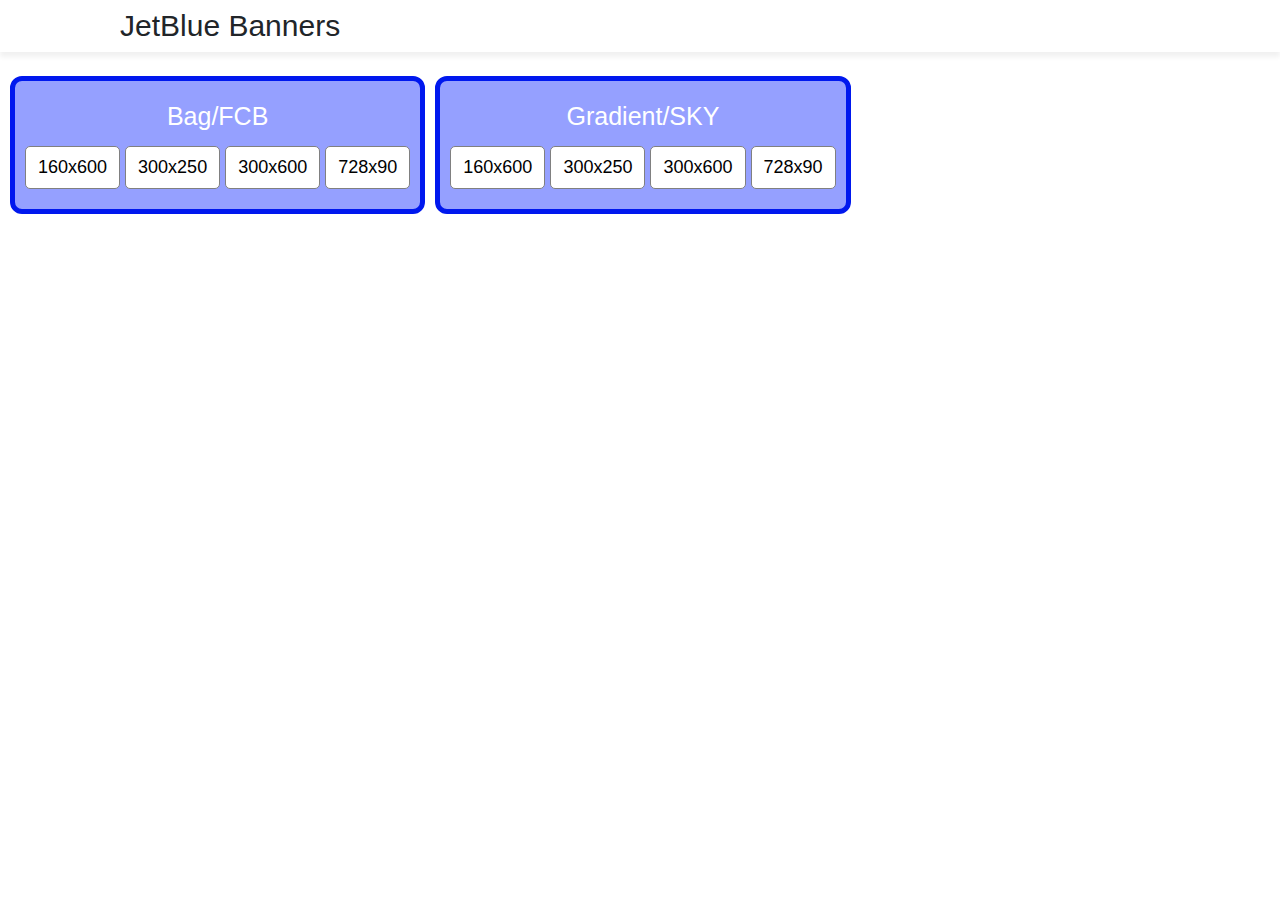
==== index.html @ 32b8a625 "300x250" ====
<!DOCTYPE html>
<html lang="en">

<head>
  <meta charset="UTF-8">
  <meta name="viewport" content="width=device-width, initial-scale=1.0">
  <link href="https://cdn.jsdelivr.net/npm/bootstrap@5.3.3/dist/css/bootstrap.min.css" rel="stylesheet">
  <script src="https://cdn.jsdelivr.net/npm/bootstrap@5.3.3/dist/js/bootstrap.bundle.min.js"></script>
  <title>JetBlue Charleston Preview Links</title>
  <style>
    html,
    body {
      font-family: Arial, Helvetica, sans-serif;
      text-align: center;
      padding: 0;
      margin: 0;
      width: 100vw;
      overflow-x: hidden;
      position: relative;
    }

    .header {
      text-align: center;
      box-shadow: 0px 5px 5px 0px #0000000f
    }

    a {
      display: inline-block;
      padding: 7px 12px;
      border: 1px solid gray;
      text-decoration: none;
      color: #000;
      background: #ffffff;
      border-radius: 5px;
      font-family: Arial, Helvetica, sans-serif;
      font-size: 18px;
    }

    a:hover {
      background-color: #0018ee;
      color: #fff;
    }

    h2 {
      font-size: 30px;
    }

    .logo {
      width: 120px;
      position: relative;
    }

    .logo img {
      position: absolute;
      bottom: 0;
      left: 20px;
      filter: hue-rotate(50deg);
      max-width: 200px;
    }

    .buttons {
      display: flex;
      justify-content: center;
      gap: 5px;
    }

    .all_box {
      width: 100%;
      padding: 0 10px;
      display: grid;
      grid-template-columns: auto auto auto;
      justify-content: left;
      gap: 10px;
      flex-wrap: wrap;
    }

    .box {
      min-width: 200px;
      background-color: #95a0ff;
      padding: 20px 10px;
      border: #0018ee solid 5px;
      border-radius: 12px;
    }

    .box h3 {
      margin: 0px;
      margin-bottom: 15px;
      font-size: 25px;
      color: white;
    }
  </style>
</head>

<body>
  <div class="header pt-2 d-flex">
    <div class="logo">
      <img src="bag/richLoads/jetblue_bag_300x250_richload/images/logo.png" alt="">
    </div>
    <h2>JetBlue Banners</h2>
  </div>
  <div class="all_box mt-4">
    <div class="box">
      <div class="subhead">
        <h3>Bag/FCB</h3>
      </div>
      <div class="buttons">
        <a target="_blank" href="bag/base/jetblue_bag_160x600_base/index.html">160x600</a>
        <a target="_blank" href="bag/base/jetblue_bag_300x250_base/index.html">300x250</a>
        <a target="_blank" href="bag/base/jetblue_bag_300x600_base/index.html">300x600</a>
        <a target="_blank" href="bag/base/jetblue_bag_728x90_base/index.html">728x90</a>
      </div>
    </div>
    <div class="box">
      <div class="subhead">
        <h3>Gradient/SKY</h3>
      </div>
      <div class="buttons">
        <a target="_blank" href="gradient/base/jetblue_gradient_160x600_base/index.html">160x600</a>
        <a target="_blank" href="gradient/base/jetblue_gradient_300x250_base/index.html">300x250</a>
        <a target="_blank" href="gradient/base/jetblue_gradient_300x600_base/index.html">300x600</a>
        <a target="_blank" href="gradient/base/jetblue_gradient_728x90_base/index.html">728x90</a>
      </div>
    </div>
  </div>
</body>

</html>
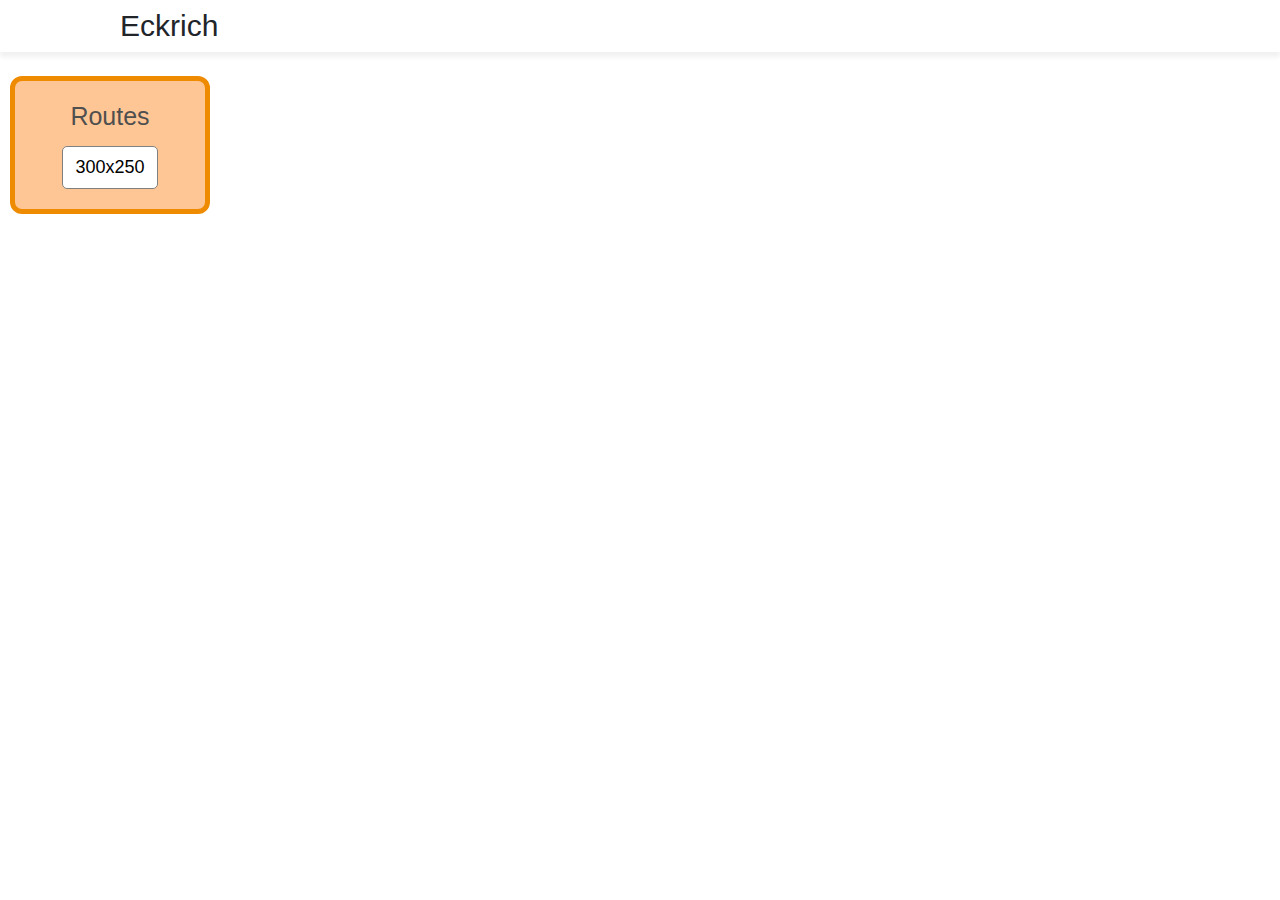
==== commit e8fa9602: "index page update" ====
--- a/index.html
+++ b/index.html
@@ -37,7 +37,7 @@
     }
 
     a:hover {
-      background-color: #0018ee;
+      background-color: #ee8300;
       color: #fff;
     }
 
@@ -76,9 +76,9 @@
 
     .box {
       min-width: 200px;
-      background-color: #95a0ff;
+      background-color: #ffc695;
       padding: 20px 10px;
-      border: #0018ee solid 5px;
+      border: #ee8b00 solid 5px;
       border-radius: 12px;
     }
 
@@ -86,7 +86,7 @@
       margin: 0px;
       margin-bottom: 15px;
       font-size: 25px;
-      color: white;
+      color: rgb(79, 79, 79);
     }
   </style>
 </head>
@@ -94,31 +94,20 @@
 <body>
   <div class="header pt-2 d-flex">
     <div class="logo">
-      <img src="bag/richLoads/jetblue_bag_300x250_richload/images/logo.png" alt="">
+      <!-- <img src="./Smithfield_Eckrich_Programmatic_300x250/images/logo.png" alt=""> -->
     </div>
-    <h2>JetBlue Banners</h2>
+    <h2>Eckrich</h2>
   </div>
   <div class="all_box mt-4">
     <div class="box">
       <div class="subhead">
-        <h3>Bag/FCB</h3>
+        <h3>Routes</h3>
       </div>
       <div class="buttons">
-        <a target="_blank" href="bag/base/jetblue_bag_160x600_base/index.html">160x600</a>
-        <a target="_blank" href="bag/base/jetblue_bag_300x250_base/index.html">300x250</a>
-        <a target="_blank" href="bag/base/jetblue_bag_300x600_base/index.html">300x600</a>
-        <a target="_blank" href="bag/base/jetblue_bag_728x90_base/index.html">728x90</a>
-      </div>
-    </div>
-    <div class="box">
-      <div class="subhead">
-        <h3>Gradient/SKY</h3>
-      </div>
-      <div class="buttons">
-        <a target="_blank" href="gradient/base/jetblue_gradient_160x600_base/index.html">160x600</a>
-        <a target="_blank" href="gradient/base/jetblue_gradient_300x250_base/index.html">300x250</a>
-        <a target="_blank" href="gradient/base/jetblue_gradient_300x600_base/index.html">300x600</a>
-        <a target="_blank" href="gradient/base/jetblue_gradient_728x90_base/index.html">728x90</a>
+        <!-- <a target="_blank" href="./Smithfield_Eckrich_Programmatic_300x250/index.html">160x600</a> -->
+        <a target="_blank" href="Smithfield_Eckrich_Programmatic_300x250/index.html">300x250</a>
+        <!-- <a target="_blank" href="Smithfield_Eckrich_Programmatic_300x250/index.html">300x600</a> -->
+        <!-- <a target="_blank" href="Smithfield_Eckrich_Programmatic_300x250/index.html">728x90</a> -->
       </div>
     </div>
   </div>
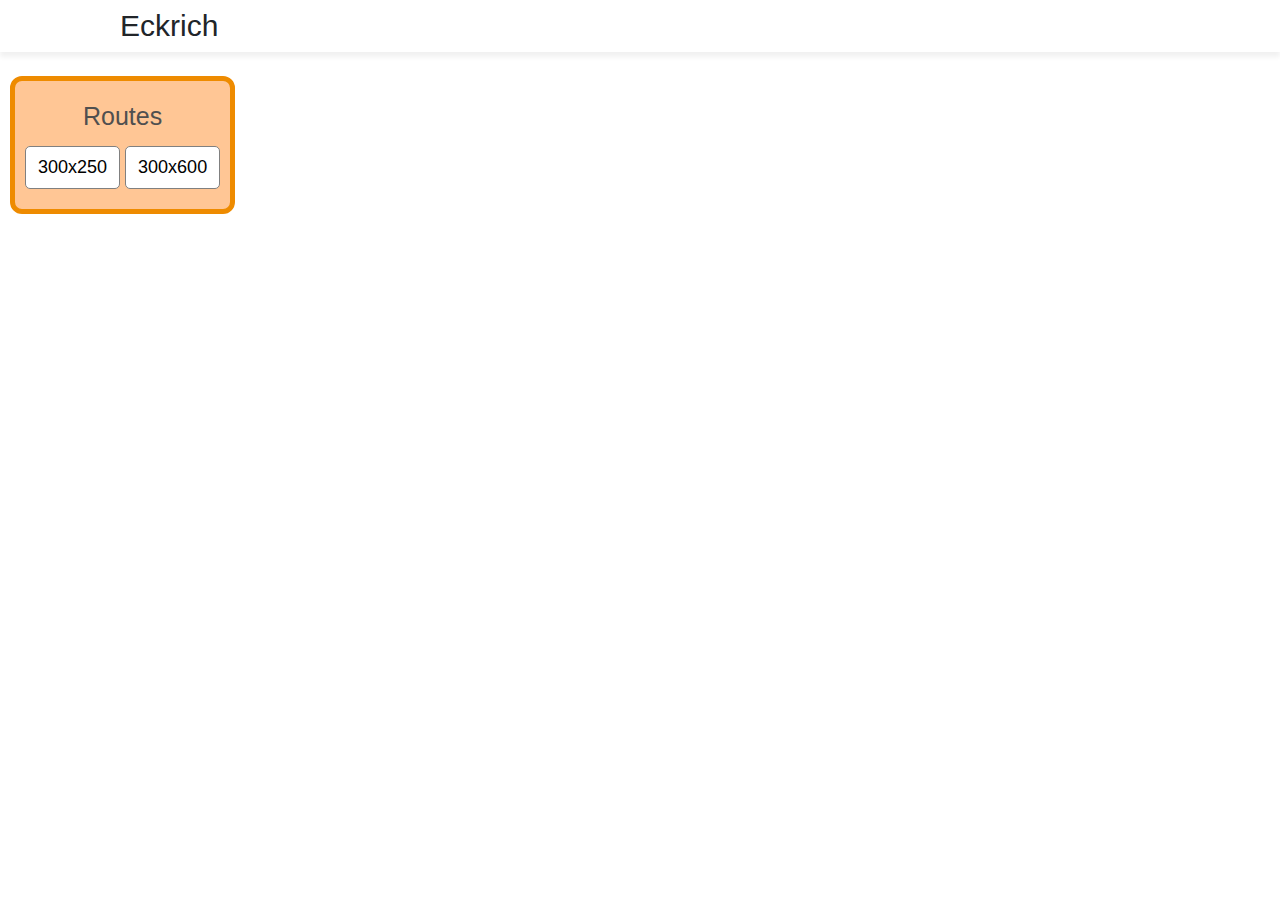
==== commit 2aed9800: "updated" ====
--- a/index.html
+++ b/index.html
@@ -6,7 +6,7 @@
   <meta name="viewport" content="width=device-width, initial-scale=1.0">
   <link href="https://cdn.jsdelivr.net/npm/bootstrap@5.3.3/dist/css/bootstrap.min.css" rel="stylesheet">
   <script src="https://cdn.jsdelivr.net/npm/bootstrap@5.3.3/dist/js/bootstrap.bundle.min.js"></script>
-  <title>JetBlue Charleston Preview Links</title>
+  <title>Preview Banner Links</title>
   <style>
     html,
     body {
@@ -104,9 +104,9 @@
         <h3>Routes</h3>
       </div>
       <div class="buttons">
-        <!-- <a target="_blank" href="./Smithfield_Eckrich_Programmatic_300x250/index.html">160x600</a> -->
+        <!-- <a target="_blank" href="Smithfield_Eckrich_Programmatic_300x250/index.html">160x600</a> -->
         <a target="_blank" href="Smithfield_Eckrich_Programmatic_300x250/index.html">300x250</a>
-        <!-- <a target="_blank" href="Smithfield_Eckrich_Programmatic_300x250/index.html">300x600</a> -->
+        <a target="_blank" href="Smithfield_Eckrich_Programmatic_300x600/index.html">300x600</a>
         <!-- <a target="_blank" href="Smithfield_Eckrich_Programmatic_300x250/index.html">728x90</a> -->
       </div>
     </div>
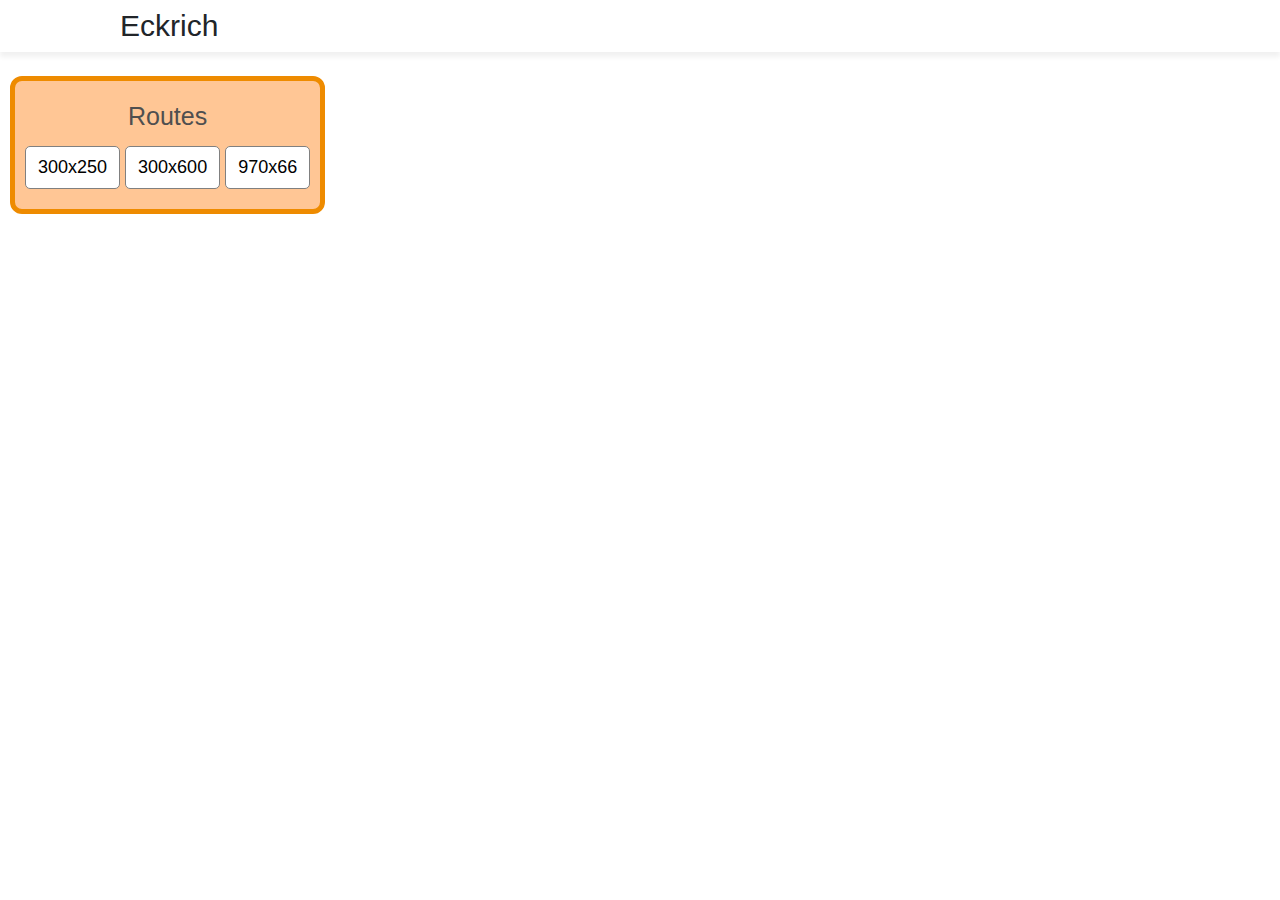
==== commit 3f62782d: "banner update" ====
--- a/index.html
+++ b/index.html
@@ -107,6 +107,7 @@
         <!-- <a target="_blank" href="Smithfield_Eckrich_Programmatic_300x250/index.html">160x600</a> -->
         <a target="_blank" href="Smithfield_Eckrich_Programmatic_300x250/index.html">300x250</a>
         <a target="_blank" href="Smithfield_Eckrich_Programmatic_300x600/index.html">300x600</a>
+        <a target="_blank" href="Smithfield_Eckrich_Programmatic_970x66/index.html">970x66</a>
         <!-- <a target="_blank" href="Smithfield_Eckrich_Programmatic_300x250/index.html">728x90</a> -->
       </div>
     </div>
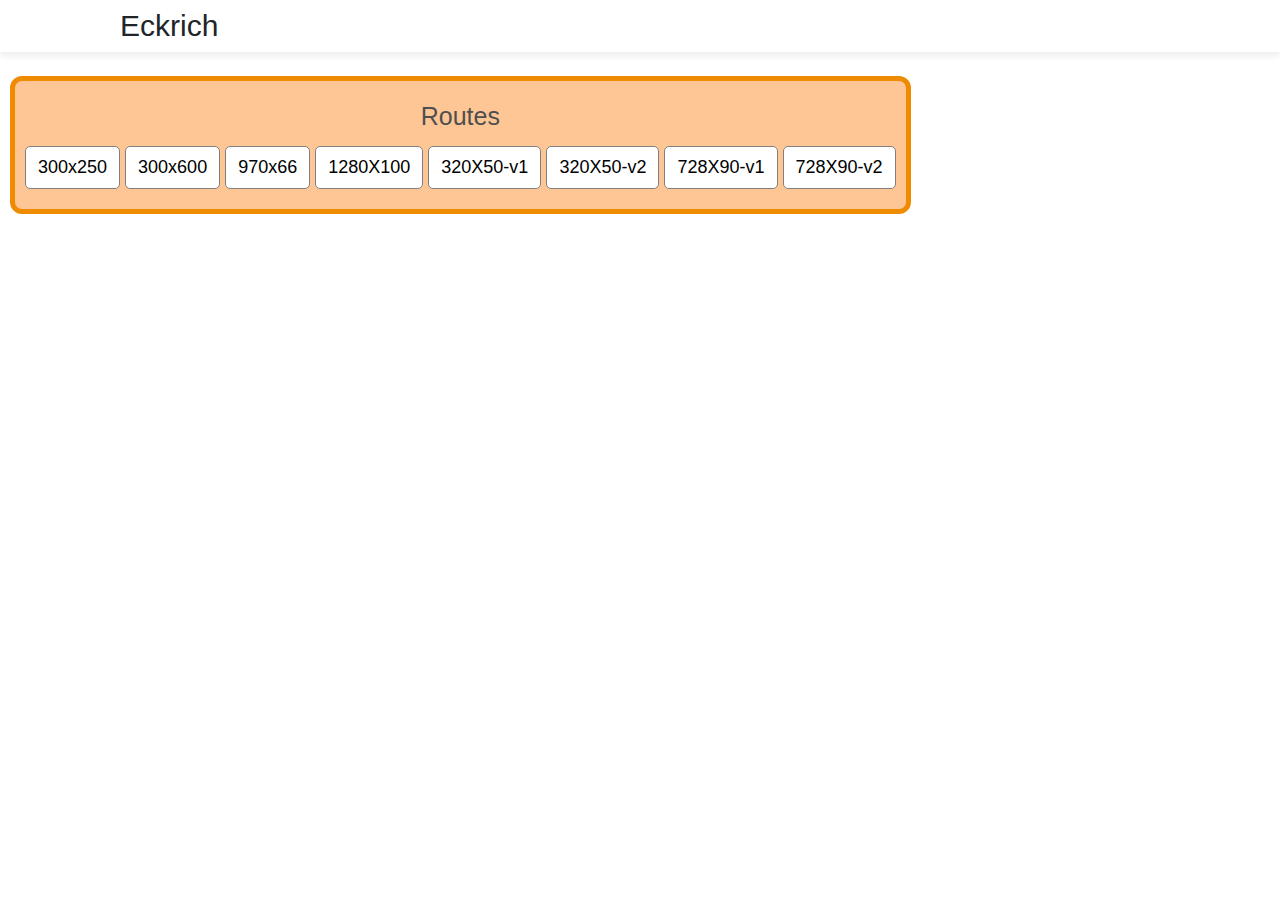
==== commit 0fccb709: "all banners" ====
--- a/index.html
+++ b/index.html
@@ -108,6 +108,11 @@
         <a target="_blank" href="Smithfield_Eckrich_Programmatic_300x250/index.html">300x250</a>
         <a target="_blank" href="Smithfield_Eckrich_Programmatic_300x600/index.html">300x600</a>
         <a target="_blank" href="Smithfield_Eckrich_Programmatic_970x66/index.html">970x66</a>
+        <a target="_blank" href="Smithfield_Eckrich_Programmatic_1280X100/index.html">1280X100</a>
+        <a target="_blank" href="Smithfield_Eckrich_Programmatic_320X50-v1/index.html">320X50-v1</a>
+        <a target="_blank" href="Smithfield_Eckrich_Programmatic_320X50-v2/index.html">320X50-v2</a>
+        <a target="_blank" href="Smithfield_Eckrich_Programmatic_728X90-v1/index.html">728X90-v1</a>
+        <a target="_blank" href="Smithfield_Eckrich_Programmatic_728X90-v2/index.html">728X90-v2</a>
         <!-- <a target="_blank" href="Smithfield_Eckrich_Programmatic_300x250/index.html">728x90</a> -->
       </div>
     </div>
